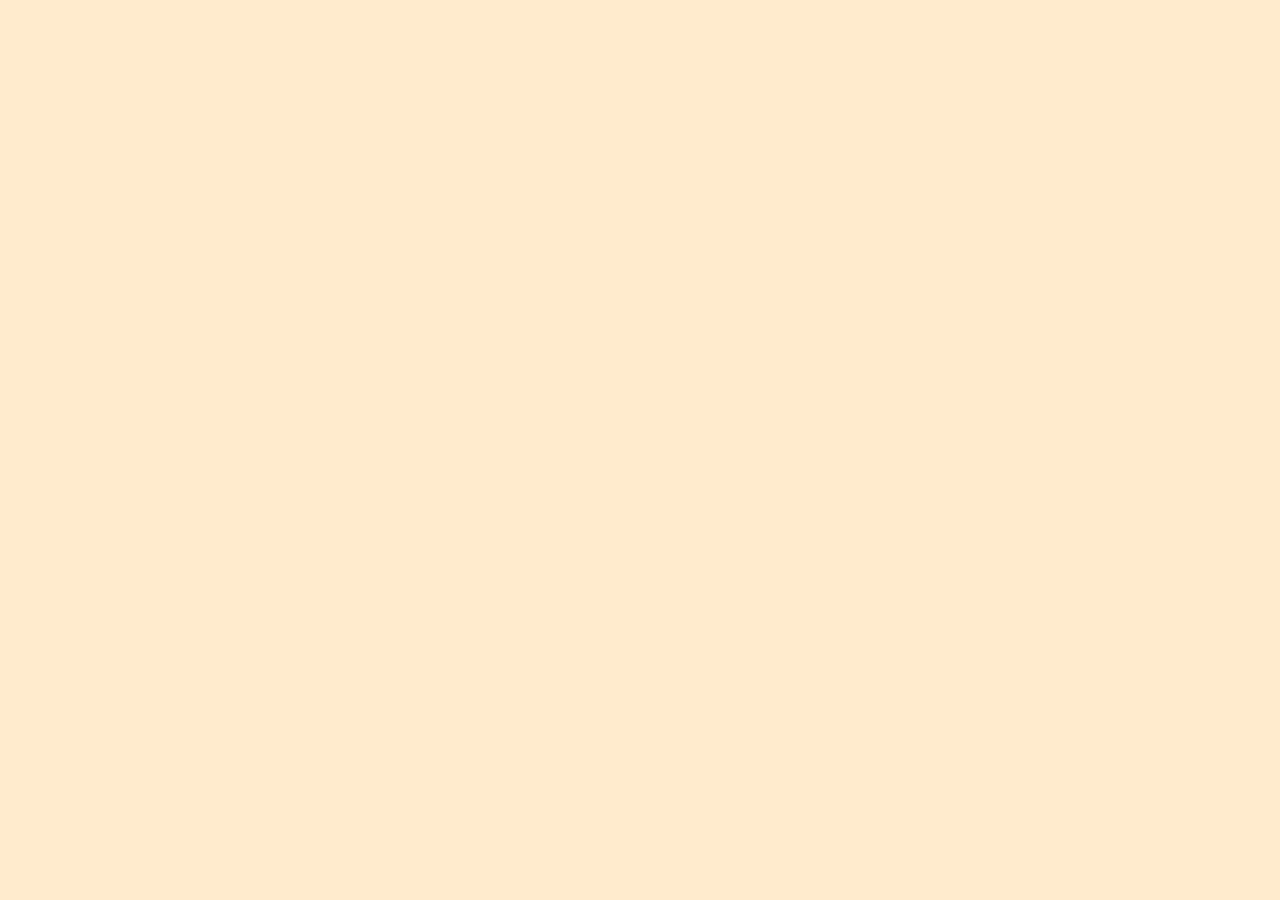
==== SNACK2/index.html @ 734c6e23 "impostato la cartella del secondo snack" ====
<!DOCTYPE html>
<html lang="en">
<head>
    <meta charset="UTF-8">
    <meta name="viewport" content="width=device-width, initial-scale=1.0">
    <title>Snack2</title>
    <link rel="stylesheet" href="style.css">
</head>
<body>
   
    
<script src="index.js"></script>    
</body>
</html>
---- SNACK2/style.css ----
body{
    background-color: blanchedalmond;
}
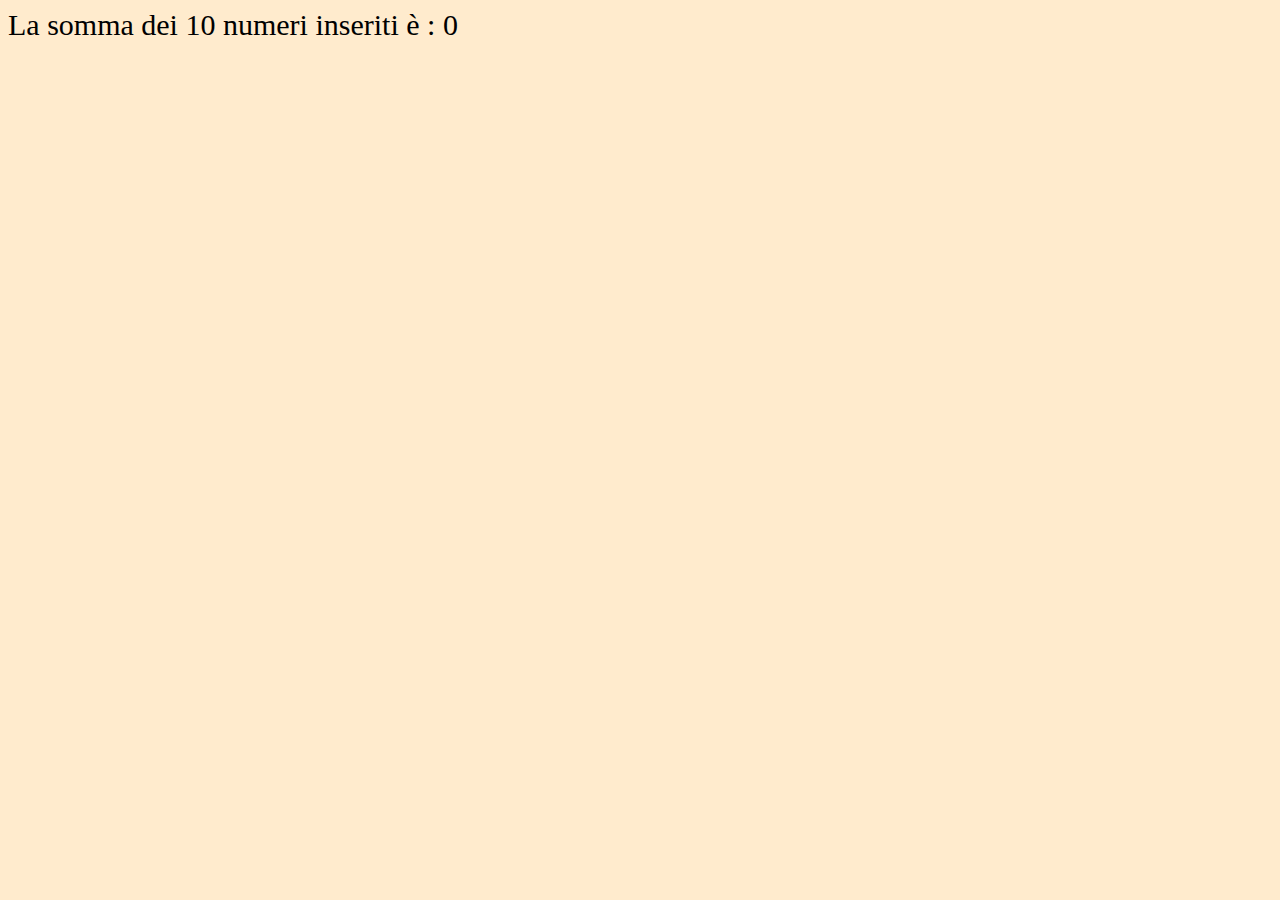
==== commit d9d178a9: "FATTO SNACK2 (fatto la parte logica con esposizione del risultato in dom. finirò la stilizzazione do" ====
--- a/SNACK2/index.html
+++ b/SNACK2/index.html
@@ -9,6 +9,11 @@
 <body>
    
     
+<div>
+    <span>La somma dei 10 numeri inseriti è : </span>
+    <span id="addition"></span>
+</div>
+
 <script src="index.js"></script>    
 </body>
 </html>--- a/SNACK2/style.css
+++ b/SNACK2/style.css
@@ -1,4 +1,8 @@
 
 body{
     background-color: blanchedalmond;
+}
+
+div{
+    font-size: 30px;
 }